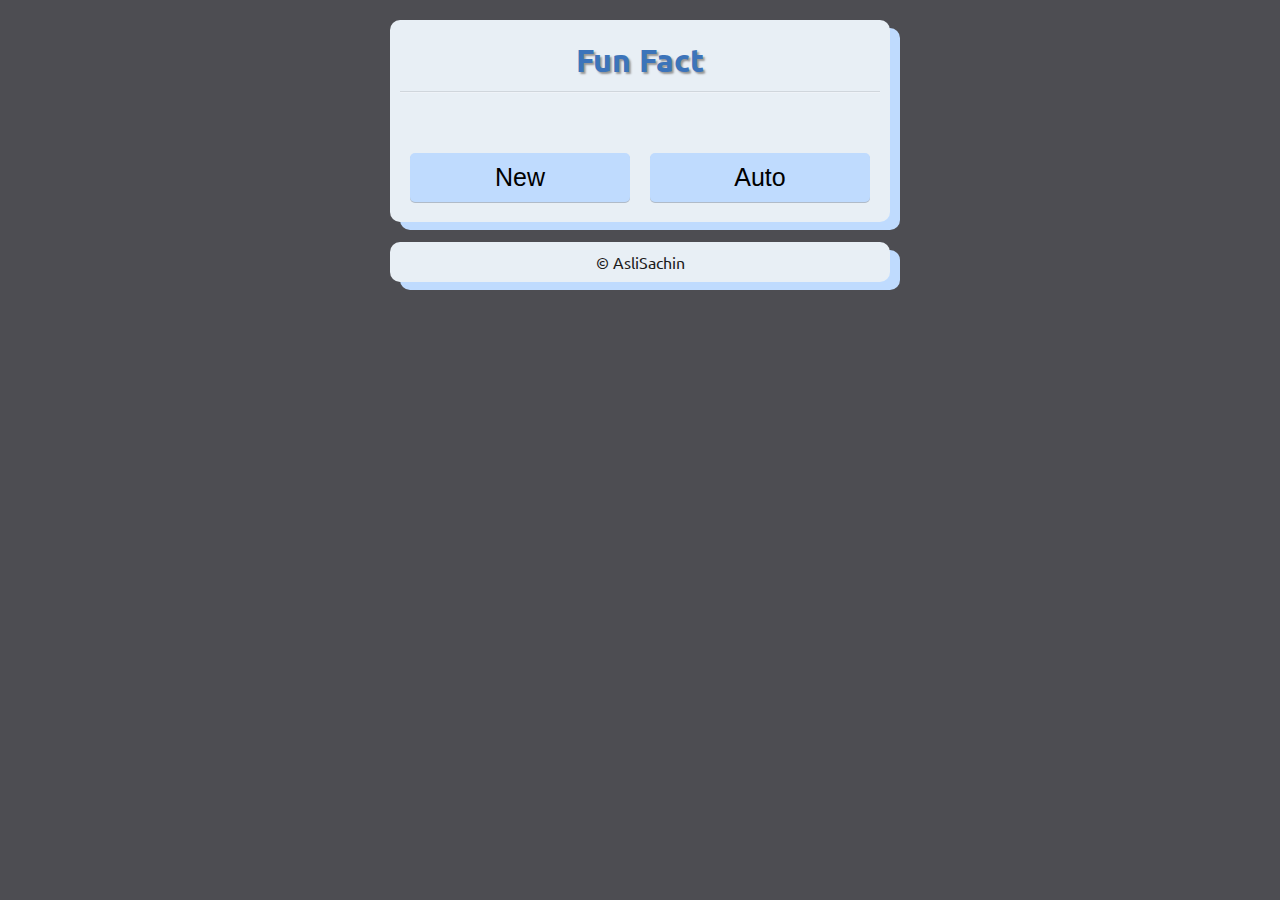
==== projects/random-fun-fact-generator.html @ b9f26573 "Update random-fun-fact-generator.html" ====
<!DOCTYPE html>
<html lang="en">

<head>
    <meta charset="UTF-8">
    <meta http-equiv="X-UA-Compatible" content="IE=edge">
    <meta name="viewport" content="width=device-width, initial-scale=1.0">
    <title>Random Fun Facts Generator</title>
    <script src="https://code.jquery.com/jquery-3.6.0.min.js"></script>
    <link rel="preconnect" href="https://fonts.googleapis.com">
    <link rel="preconnect" href="https://fonts.gstatic.com" crossorigin>
    <link href="https://fonts.googleapis.com/css2?family=Ubuntu:wght@300&display=swap" rel="stylesheet">
    <style>
        html{
            background-color: #4d4d52;
        }
        body {
            max-width: 600px;
            margin: auto;
        }
        .container {
            display: block;
            margin-top: 20px;
            margin-left: auto;
            margin-right: auto;
            padding: 10px;
            box-shadow: 10px 8px 0px rgb(191 219 254);
            background: #e8eff5;
            border-radius: 10px;
            text-align: center;
            font-family: 'Ubuntu', sans-serif;
            color: rgb(29, 28, 28);
            max-width: 80%;
        }

        .h-400 {
            min-height: 400px;
        }

        .avatar {
            border-radius: 50%;
            width: 150px;
            height: 150px;
            object-fit: cover;
            box-shadow: 7px 7px 15px #bbcfda, -4px -4px 13px #fff, inset 4px 4px 8px rgba(209, 217, 230, 0.2), inset -8px -8px 8px rgba(255, 255, 255, 0.2);
            border: 1px solid rgba(255, 255, 255, 0.3);
        }

        h1.name {
            color: rgb(60, 116, 186);
            text-shadow: 2px 2px 2px rgba(150, 150, 150, 1);
            margin: 10px;
        }

        hr {
            border: 0;
            height: 0;
            border-top: 1px solid rgba(0, 0, 0, 0.1);
            border-bottom: 1px solid rgba(255, 255, 255, 0.3);
        }

        .link {
            width: 80%;
            text-decoration: none;
            color: black;
            background-color: rgb(191 219 254);
            display: block;
            margin: auto;
            padding: 10px;
            border-radius: 5px;
            border: none;
            font-size: 25px;
            box-shadow: 0px 1px 0px 0px rgba(9, 30, 66, .25);
            transition: box-shadow 0.9s ease-in-out;
            cursor: pointer;
        }

        .m-10 {
            margin: 10px;
        }

        .link:hover {
            box-shadow: 0px 13px 27px -5px rgba(50, 50, 93, 0.25), 0px 8px 16px -8px rgba(0, 0, 0, 0.3), 0px -6px 16px -6px rgba(0, 0, 0, 0.025);
        }

        #the-quote {
            margin: 10px;
        }

        .row {
            display: flex;
        }
    </style>
</head>

<body class="body">
    <div class="container">
        <h1 class="name">Fun Fact</h1>
        <hr />
        <div id="quote-block">
            <div id="the-quote"></div>
            <br />
            <div id="quote-cat"></div>
            <br />
            <div class="row">
                <button class="link btn m-10" id="new">New</button>

                <button class="link m-10" id="start">Auto</button>
            </div>
        </div>


    </div>

    <div class="container">&copy; AsliSachin</div>

    <script>
        $(document).ready(function () {

            $(".btn").on("click", function () {
                $.getJSON("https://asli-fun-fact-api.herokuapp.com/", function (json) {
                    $("#quote-cat").fadeOut("slow");
                    $('#the-quote').fadeOut('slow', function () {
                        $('#the-quote').html(json.data.fact);
                        $('#quote-cat').html("Category: " + json.data.cat);
                        $("#the-quote").fadeIn("slow");
                        $("#quote-cat").fadeIn("slow");
                        $("html").css({
                            'background-image': 'url("'+json.data.cat+'.jpg") no-repeat center center fixed',
                            '-webkit-background-size': 'cover',
                            '-moz-background-size': 'cover',
                            '-o-background-size': 'cover',
                            'background-size': 'cover'
                        });
                    });

                });
            });

            $('.btn').trigger('click');

        });

        window.onload = pageLoad;

        function pageLoad() {
            var startButton = document.getElementById("start");

            startButton.onclick = autostart;
        }

        function autostart() {
            setInterval(function () {
                jQuery('#new').click();
            }, 10000);
        }
    </script>


    <!-- https://github.com/aslisachin/aslisachin.github.io/blob/main/projects/human.jpg -->
</body>

</html>
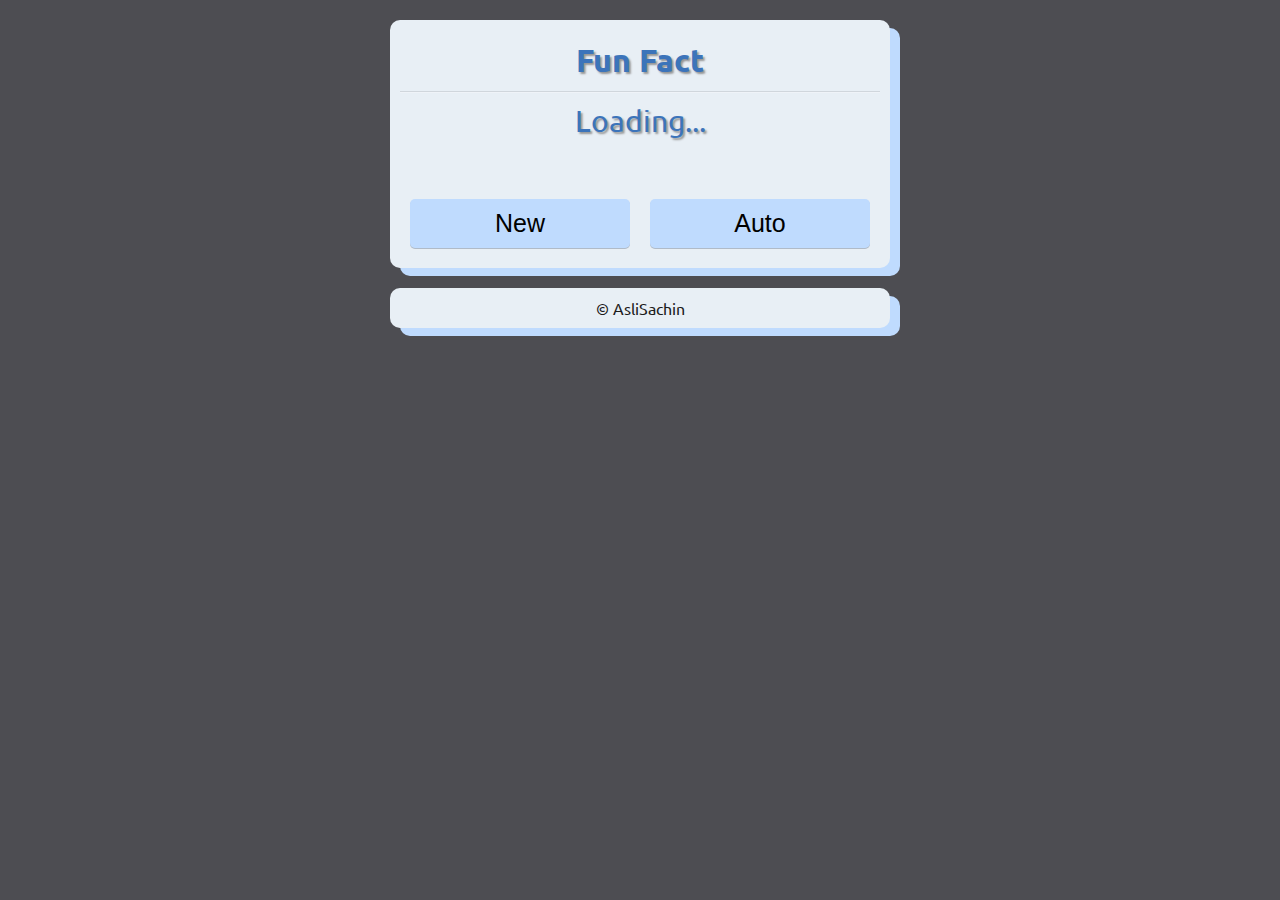
==== commit 00dc07ed: "Update random-fun-fact-generator.html" ====
--- a/projects/random-fun-fact-generator.html
+++ b/projects/random-fun-fact-generator.html
@@ -51,6 +51,12 @@
             text-shadow: 2px 2px 2px rgba(150, 150, 150, 1);
             margin: 10px;
         }
+        .fact-font {
+            font-size: 30px;
+            color: rgb(60, 116, 186);
+            text-shadow: 2px 2px 2px rgba(150, 150, 150, 1);
+            margin: 10px;
+        }
 
         hr {
             border: 0;
@@ -98,7 +104,7 @@
         <h1 class="name">Fun Fact</h1>
         <hr />
         <div id="quote-block">
-            <div id="the-quote"></div>
+            <div id="the-quote" class="fact-font">Loading...</div>
             <br />
             <div id="quote-cat"></div>
             <br />
@@ -126,11 +132,11 @@
                         $("#the-quote").fadeIn("slow");
                         $("#quote-cat").fadeIn("slow");
                         $("html").css({
-                            'background-image': 'url("'+json.data.cat+'.jpg") no-repeat center center fixed',
-                            '-webkit-background-size': 'cover',
-                            '-moz-background-size': 'cover',
-                            '-o-background-size': 'cover',
-                            'background-size': 'cover'
+                            'background-image': 'url("'+json.data.cat+'.jpg")',
+                            'background-size': 'cover',
+                            'background-repeat': 'no-repeat',
+                            'background-attachment': 'fixed',
+                            'background-position': 'center'
                         });
                     });
 
@@ -156,8 +162,6 @@
         }
     </script>
 
-
-    <!-- https://github.com/aslisachin/aslisachin.github.io/blob/main/projects/human.jpg -->
 </body>
 
 </html>
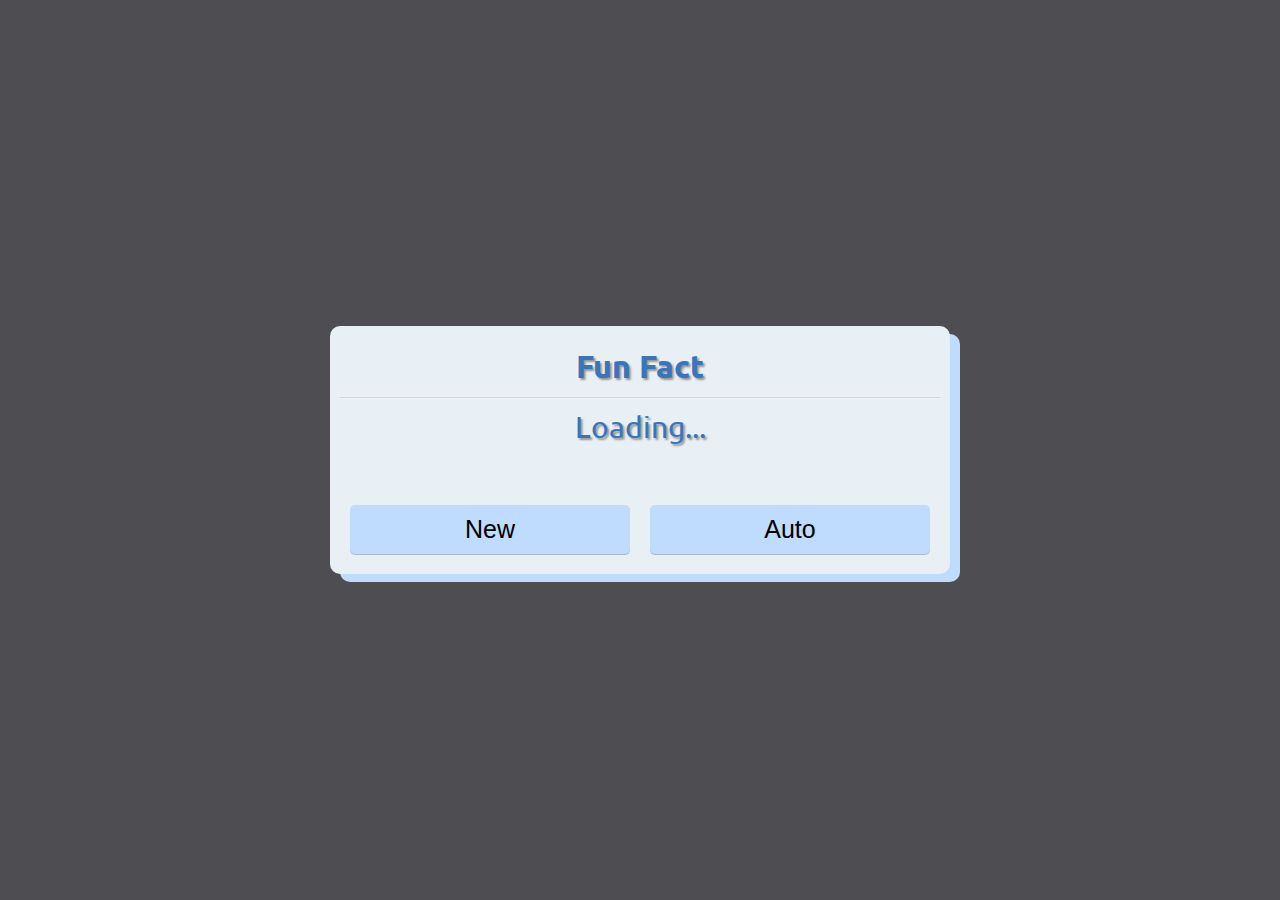
==== commit afd5d9d1: "Update random-fun-fact-generator.html" ====
--- a/projects/random-fun-fact-generator.html
+++ b/projects/random-fun-fact-generator.html
@@ -13,16 +13,13 @@
     <style>
         html{
             background-color: #4d4d52;
+            -webkit-transition: background-image 5s;
         }
         body {
             max-width: 600px;
             margin: auto;
         }
         .container {
-            display: block;
-            margin-top: 20px;
-            margin-left: auto;
-            margin-right: auto;
             padding: 10px;
             box-shadow: 10px 8px 0px rgb(191 219 254);
             background: #e8eff5;
@@ -30,7 +27,12 @@
             text-align: center;
             font-family: 'Ubuntu', sans-serif;
             color: rgb(29, 28, 28);
-            max-width: 80%;
+            width: 80%;
+            max-width: 600px;
+            position: absolute;
+            transform: translate(-50%, -50%);
+            top: 50%;
+            left: 50%;
         }
 
         .h-400 {
@@ -118,8 +120,6 @@
 
     </div>
 
-    <div class="container">&copy; AsliSachin</div>
-
     <script>
         $(document).ready(function () {
 
